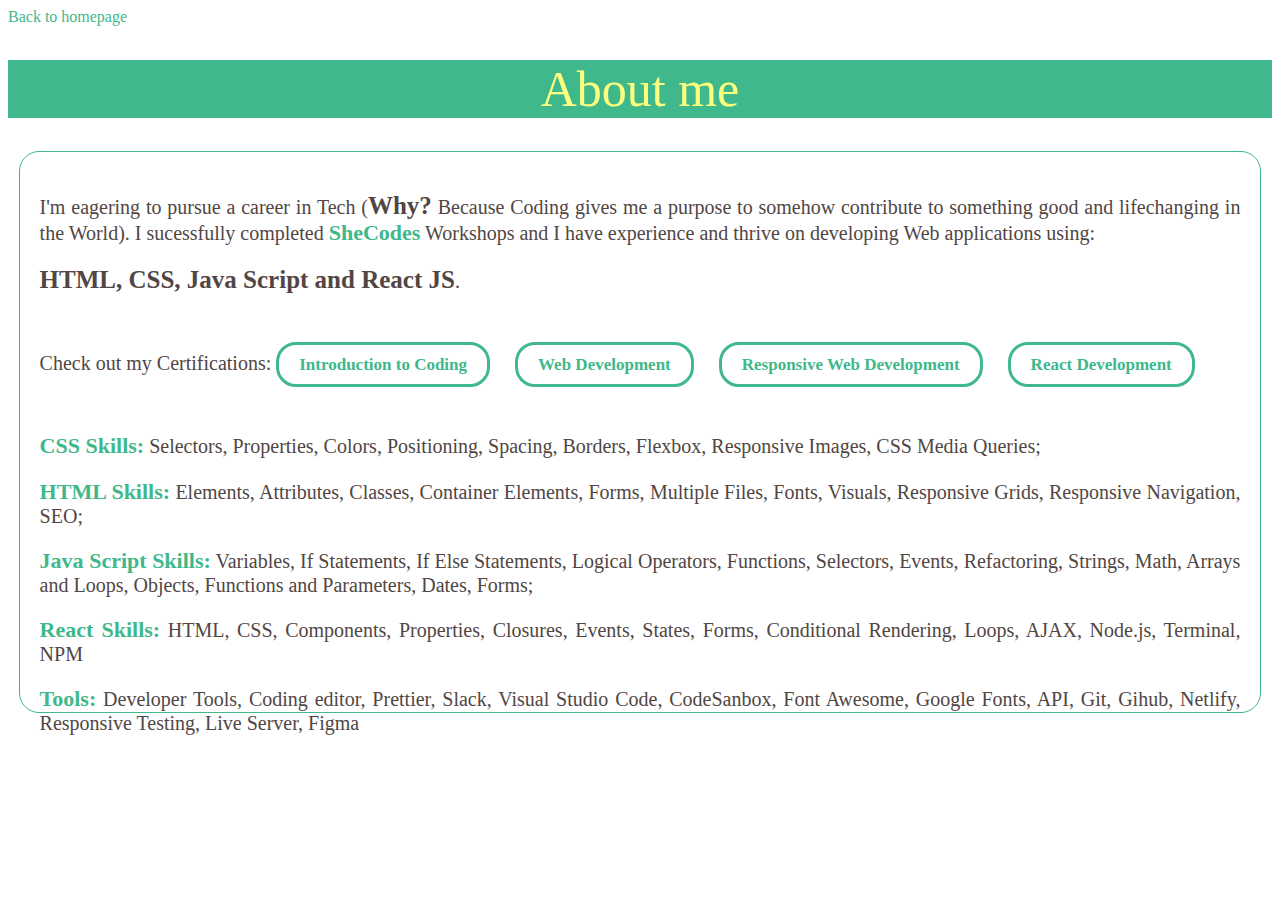
==== about.html @ c1b3cc14 "updates" ====
<!DOCTYPE html>
<html lang="en">
  <head>
    <meta charset="UTF-8" />
    <meta name="viewport" content="width=device-width, initial-scale=1.0" />
    <title>Document</title>

    <link rel="preconnect" href="https://fonts.googleapis.com" />
    <link rel="preconnect" href="https://fonts.gstatic.com" crossorigin />
    <link
      href="https://fonts.googleapis.com/css2?family=Poppins:ital,wght@0,100;0,200;0,300;0,400;0,500;0,600;0,700;0,800;0,900;1,100;1,200;1,300;1,400;1,500;1,600;1,700;1,800;1,900&display=swap"
      rel="stylesheet"
    />
    <link rel="stylesheet" href="style.css" />
  </head>
  <body>
    <a href="index.html" class="back-btn">Back to homepage</a>
    <div class="container">
      <div class="about-wrapper">
        <h1>About me</h1>
      </div>
      <div class="about-app">
        <main>
          <p>
            I'm eagering to pursue a career in Tech (<span class="element">Why?</span> Because Coding gives me a purpose to
            somehow contribute to something good and lifechanging in the World).
            I sucessfully completed <span class="skills">SheCodes</span>  Workshops and I have experience and thrive on developing Web
            applications using:
            <p><span class="element">HTML, CSS, Java Script and React JS</span>.</p>
            
          <br />
          <p>Check out my Certifications:
          <a href="Introduction.png" class="certificate" target="_blank"
            >Introduction to Coding</a
          >
          <a href="Webdevelopment.png" class="certificate" target="_blank"
            >Web Development</a
          >
          <a href="Responsive.png" class="certificate" target="_blank"
            >Responsive Web Development</a
          >
          <a href="React.png" class="certificate" target="_blank"
            >React Development</a
          >
</p>
<br />
          <p>
            <span class="skills">CSS Skills:</span> Selectors, Properties, Colors, Positioning, Spacing,
            Borders, Flexbox, Responsive Images, CSS Media Queries;   </p>
            
            <p>
              <span class="skills">HTML Skills:</span> Elements, Attributes,
            Classes, Container Elements, Forms, Multiple Files, Fonts, Visuals, Responsive Grids, Responsive Navigation, SEO;</p>

            <p> <span class="skills">Java Script Skills:</span> Variables, If Statements,
            If Else Statements, Logical Operators, Functions, Selectors, Events,
            Refactoring, Strings, Math, Arrays and Loops, Objects, Functions and Parameters, Dates, Forms;</p>
           
          </p>

          <p><span class="skills">React Skills:</span>  HTML, CSS, Components, Properties, Closures, Events, States, Forms, Conditional Rendering, Loops, AJAX, Node.js, Terminal, NPM</p>
           
          </p>


          <p>
            <span class="skills"> Tools:</span>
            Developer Tools, Coding editor, Prettier, Slack, Visual Studio Code, CodeSanbox, Font Awesome, Google Fonts, API, Git, Gihub, Netlify, Responsive Testing, Live Server, Figma  
          </p>

          <p>
           
          </p>
        </main>
      </div>
    </div>
  </body>
</html>
---- style.css ----
h1 {
  color: #fbff7d;
  font-family: "Delius", cursive;
  text-align: center;
  font-size: 50px;
  font-weight: 490;
}

h2 {
  color: #9d9ea0;
  text-align: center;
  font-size: 20px;
}

h3 {
  color: #b3fdfe;
  text-align: center;
  font-size: 30px;
}
nav ul {
  margin: 0;
  padding: 0;
  color: white;
}

nav li {
  display: inline;
  line-height: 50px;
  font-size: 25px;
  font-weight: 490;
  margin-left: 10px;
  color: white;
}
nav {
  padding: 20px;
}

.nav-wrapper {
  background-color: #3fb88b;
}
nav a {
  text-decoration: none;
  color: #514644;
  font-weight: 500;
  font-size: 35px;
}

nav a:hover {
  text-decoration: underline;
}
p {
  color: #514644;
  font-size: 20px;
  text-align: justify;
  margin: 20px auto;
}

.fa-brands.fa-linkedin-in {
  font-size: 40px;
  color: #3fb88b;
  margin: 10px 10px;
  border-radius: 50%;
  background-color: #fbff7d;
  padding: 10px 10px;
}

.fa-regular.fa-envelope {
  font-size: 40px;
  color: #3fb88b;
  margin: 10px 10px;
  border-radius: 50%;
  background-color: #fbff7d;
  padding: 10px 10px;
}

a {
  text-decoration: none;
  color: #142d4c;
}

.special-links {
  display: inline;
  display: flex;
  justify-content: space-evenly;
}

.special-links a:hover {
  background-color: #3fb88b;
  color: #fbff7d;
}

.work-wrapper,
.contact-wrapper,
.about-wrapper {
  background: #3fb88b;
  color: #fbff7d;
}

.about-app {
  padding: 20px;
  margin: 20px auto;
  border: 1px solid;
  border-color: #3fb88b;
  border-radius: 20px;
  display: block;
  background-color: white;
  max-width: 95%;
  max-height: 520px;
}

.web-apps a {
  font-size: 23px;
  border: 1px solid;
  border-radius: 20px;
  width: 500px;
  display: flex;
  justify-content: space-around;
  color: #fbff7d;
  line-height: 2;
  height: 50px;
  background: #3fb88b;
  margin-top: 10px;
  border: none;
  text-decoration: none;
}

.web-apps {
  display: grid;
  justify-content: center;
  padding-bottom: 20px;
}

.element {
  font-weight: bold;
  font-size: 25px;
}

.main-wrapper {
  width: 1400px;
  margin-bottom: 20px;
  border: 1px none;
  margin-top: 80px;
}

.footer {
  text-align: center;
  color: #514644;
  margin-top: 30px;
}

.picture {
  margin: 0 auto;
  display: block;
  margin-top: 30px;
  margin-bottom: 20px;
}

.github {
  color: #514644;
}

.github:hover {
  text-decoration: underline;
}

.back-btn {
  color: #3fb88b;
}

.back-btn:hover {
  font-weight: bold;
}

.app-title {
  color: #514644;
}

.special-title {
  text-align: center;
  color: #514644;
}

.contact-title {
  text-align: center;
}

.text {
  font-size: 18px;
  text-align: justify;
}

.certificate {
  border-style: solid;
  border-color: #3fb88b;
  padding: 10px 20px;
  background-color: white;
  color: #3fb88b;
  border-radius: 20px;
  margin-right: 20px;
  font-weight: bold;
  font-size: 17px;
}

.certificate:hover {
  background-color: #3fb88b;
  color: white;
}

.home-wrapper {
  background-color: #3fb88b;
  width: 80%;
  font-size: 20px;
  text-align: justify;
  line-height: 2;
  padding: 10px;
  position: absolute;
  top: 50%;
  left: 50%;
  transform: translate(-50%, -50%);
  border-radius: 10px;
}

.skills {
  font-weight: bold;
  font-size: 22px;
  color: #3fb88b;
}

@media (max-width: 576px) {
  .web-apps a {
    font-size: 20px;
    width: 350px;
    display: flex;
    justify-content: center;

    line-height: 1.5;
    height: 50px;
    margin-top: 10px;
    text-decoration: none;
    text-align: center;
    margin-left: 10px;
  }
  .about-app {
    padding: 10px auto;
    margin: 10px auto;
    display: block;

    border: none;
    max-width: 70%;
  }

  p {
    font-size: 17px;
    text-align: justify;
    margin: 20px auto;
  }

  .element {
    font-weight: bold;
    font-size: 18px;
  }

  .main-wrapper {
    width: 200px;
    margin-bottom: 20px;
    border: 1px none;
    position: relative;
    margin-left: 10px;
  }

  .special-links {
    display: inline;
    display: flex;
    align-items: center;

    padding-right: 20px;
    padding-left: 20px;
  }
  .contact {
    color: #514644;
    font-size: 20px;
    font-weight: bold;
    text-align: center;
    margin-left: 20px;
  }

  .email {
    color: #514644;
    font-size: 18px;
    font-weight: lighter;
    text-align: center;
  }

  .fa-brands.fa-linkedin-in {
    font-size: 20px;
    color: #514644;
    background-color: white;
    margin: 10px auto;
  }

  .contact-title {
    margin-right: 5px;
    text-align: center;
  }

  .footer {
    margin: 10px 20px;
  }
}
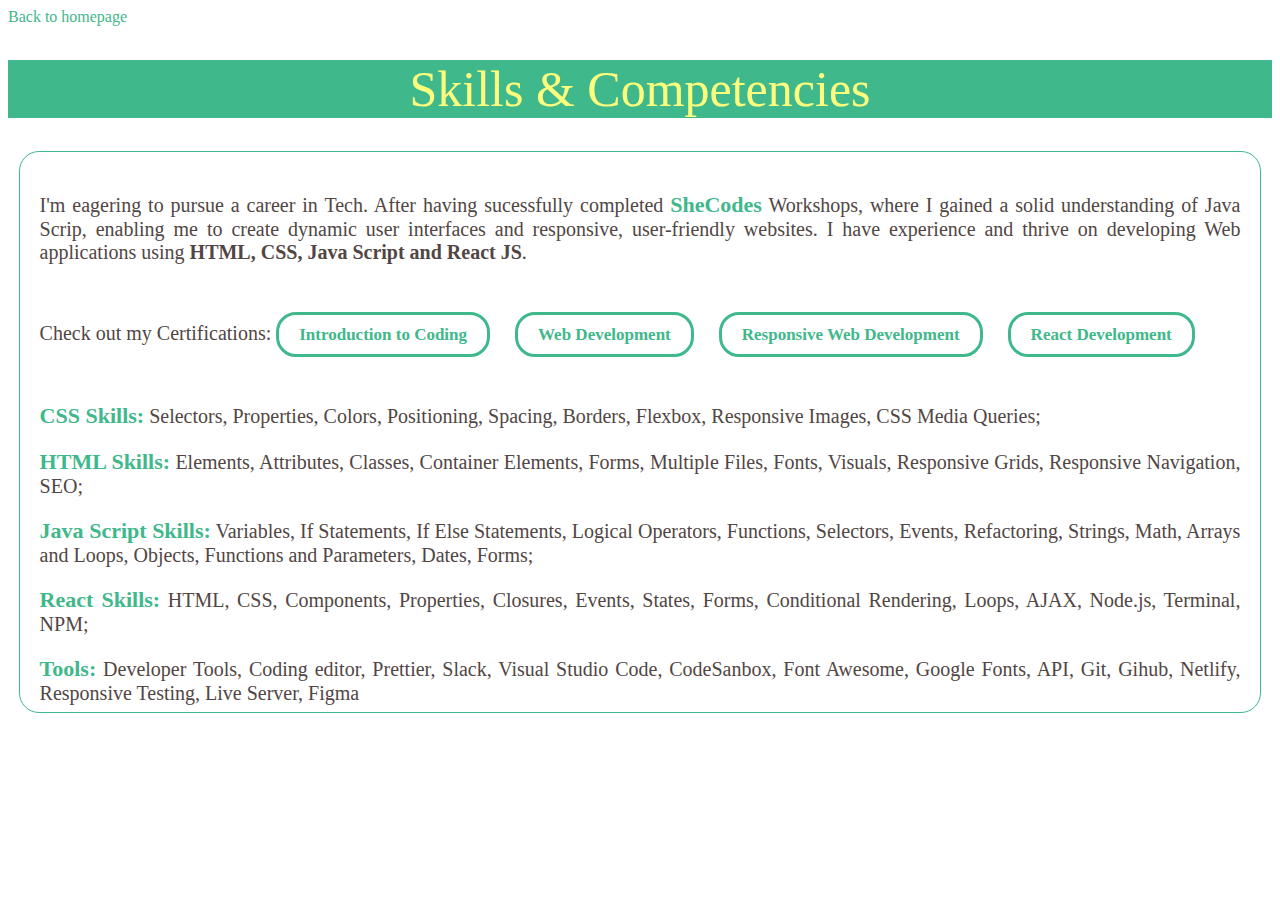
==== commit 9bf2ccf4: "skills update" ====
--- a/about.html
+++ b/about.html
@@ -17,16 +17,17 @@
     <a href="index.html" class="back-btn">Back to homepage</a>
     <div class="container">
       <div class="about-wrapper">
-        <h1>About me</h1>
+        <h1>Skills & Competencies</h1>
       </div>
       <div class="about-app">
         <main>
           <p>
-            I'm eagering to pursue a career in Tech (<span class="element">Why?</span> Because Coding gives me a purpose to
-            somehow contribute to something good and lifechanging in the World).
-            I sucessfully completed <span class="skills">SheCodes</span>  Workshops and I have experience and thrive on developing Web
-            applications using:
-            <p><span class="element">HTML, CSS, Java Script and React JS</span>.</p>
+            I'm eagering to pursue a career in Tech. After having sucessfully completed <span class="skills">SheCodes</span>  Workshops, where I gained a solid understanding of Java Scrip, enabling me to create dynamic user interfaces and responsive, user-friendly websites. I have experience and thrive on developing Web
+            applications using <span class="element">HTML, CSS, Java Script and React JS</span>.
+            
+           </p>
+
+           
             
           <br />
           <p>Check out my Certifications:
@@ -58,7 +59,7 @@
            
           </p>
 
-          <p><span class="skills">React Skills:</span>  HTML, CSS, Components, Properties, Closures, Events, States, Forms, Conditional Rendering, Loops, AJAX, Node.js, Terminal, NPM</p>
+          <p><span class="skills">React Skills:</span>  HTML, CSS, Components, Properties, Closures, Events, States, Forms, Conditional Rendering, Loops, AJAX, Node.js, Terminal, NPM;</p>
            
           </p>
 
--- a/style.css
+++ b/style.css
@@ -3,7 +3,7 @@
   font-family: "Delius", cursive;
   text-align: center;
   font-size: 50px;
-  font-weight: 490;
+  font-weight: normal;
 }
 
 h2 {
@@ -124,6 +124,10 @@
   text-decoration: none;
 }
 
+.web-apps a:hover {
+  color: #3fb88b;
+  background: #fbff7d;
+}
 .web-apps {
   display: grid;
   justify-content: center;
@@ -132,7 +136,7 @@
 
 .element {
   font-weight: bold;
-  font-size: 25px;
+  font-size: 20px;
 }
 
 .main-wrapper {
@@ -284,26 +288,33 @@
     margin-left: 20px;
   }
 
-  .email {
-    color: #514644;
-    font-size: 18px;
-    font-weight: lighter;
-    text-align: center;
-  }
-
-  .fa-brands.fa-linkedin-in {
-    font-size: 20px;
-    color: #514644;
-    background-color: white;
-    margin: 10px auto;
-  }
-
   .contact-title {
     margin-right: 5px;
     text-align: center;
   }
 
   .footer {
-    margin: 10px 20px;
-  }
-}
+    margin-top: 70px;
+    margin-left: 10px;
+    margin-right: 10px;
+    font-size: 12px;
+    width: 90%;
+  }
+
+  .main-wrapper {
+    width: 90%;
+    margin-bottom: 40px;
+    padding-left: 10px;
+    border: 1px none;
+    margin-top: 80px;
+  }
+
+  h2 {
+    font-size: 15px;
+    text-align: center;
+  }
+
+  .certificate {
+    display: none;
+  }
+}
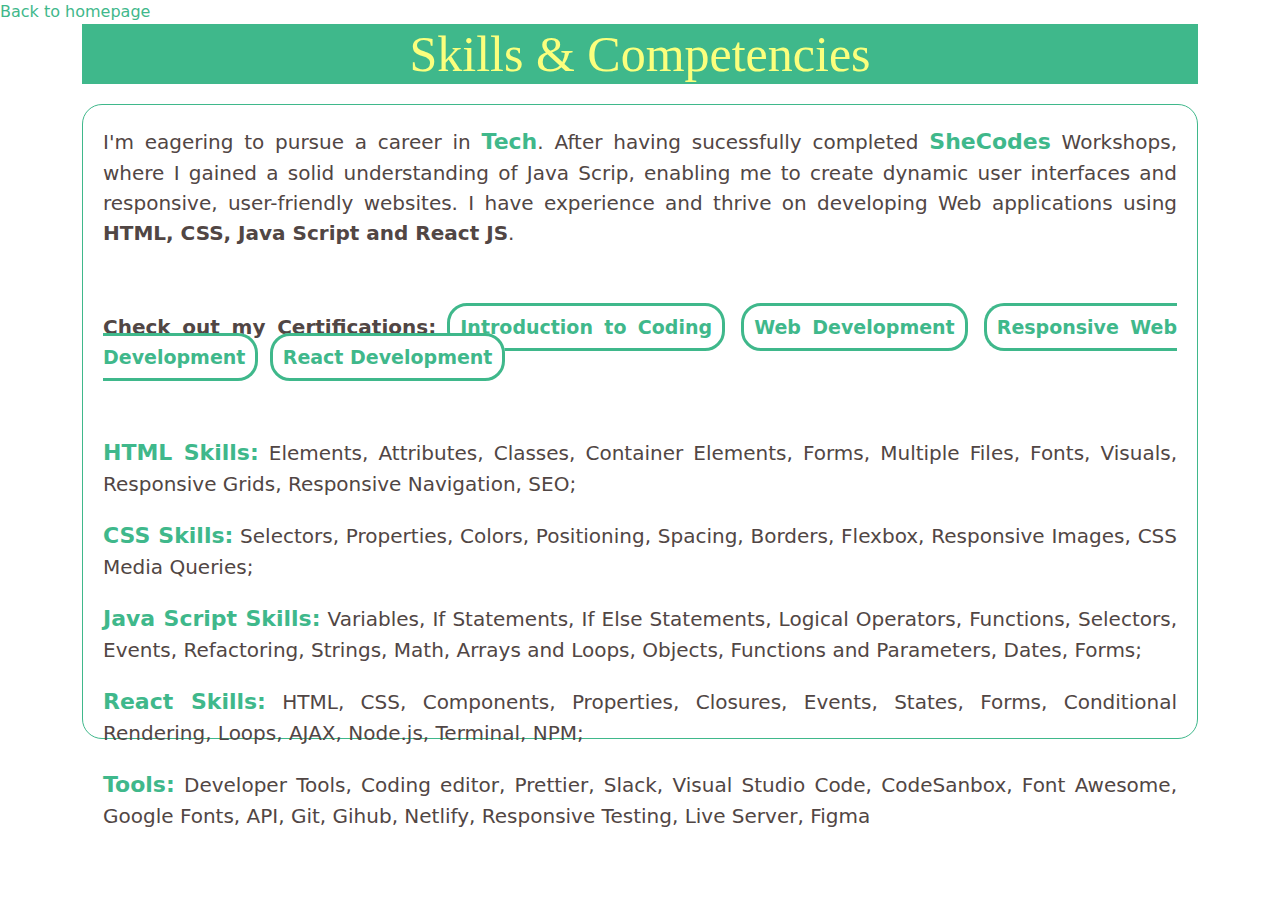
==== commit 03c8dd2c: "formatting" ====
--- a/about.html
+++ b/about.html
@@ -3,6 +3,19 @@
   <head>
     <meta charset="UTF-8" />
     <meta name="viewport" content="width=device-width, initial-scale=1.0" />
+ <link
+      href="https://cdn.jsdelivr.net/npm/bootstrap@5.3.3/dist/css/bootstrap.min.css"
+      rel="stylesheet"
+      integrity="sha384-QWTKZyjpPEjISv5WaRU9OFeRpok6YctnYmDr5pNlyT2bRjXh0JMhjY6hW+ALEwIH"
+      crossorigin="anonymous"
+    />
+
+    <script
+      src="https://cdn.jsdelivr.net/npm/bootstrap@5.3.3/dist/js/bootstrap.bundle.min.js"
+      integrity="sha384-YvpcrYf0tY3lHB60NNkmXc5s9fDVZLESaAA55NDzOxhy9GkcIdslK1eN7N6jIeHz"
+      crossorigin="anonymous"
+    ></script>
+
     <title>Document</title>
 
     <link rel="preconnect" href="https://fonts.googleapis.com" />
@@ -21,8 +34,8 @@
       </div>
       <div class="about-app">
         <main>
-          <p>
-            I'm eagering to pursue a career in Tech. After having sucessfully completed <span class="skills">SheCodes</span>  Workshops, where I gained a solid understanding of Java Scrip, enabling me to create dynamic user interfaces and responsive, user-friendly websites. I have experience and thrive on developing Web
+          <p class="mt-0">
+            I'm eagering to pursue a career in <span class="skills">Tech</span>. After having sucessfully completed <span class="skills">SheCodes</span>  Workshops, where I gained a solid understanding of Java Scrip, enabling me to create dynamic user interfaces and responsive, user-friendly websites. I have experience and thrive on developing Web
             applications using <span class="element">HTML, CSS, Java Script and React JS</span>.
             
            </p>
@@ -30,7 +43,8 @@
            
             
           <br />
-          <p>Check out my Certifications:
+          <p>
+            <span class="fw-bold">Check out my Certifications:</span>
           <a href="Introduction.png" class="certificate" target="_blank"
             >Introduction to Coding</a
           >
@@ -45,13 +59,15 @@
           >
 </p>
 <br />
+
+ <p>
+              <span class="skills">HTML Skills:</span> Elements, Attributes,
+            Classes, Container Elements, Forms, Multiple Files, Fonts, Visuals, Responsive Grids, Responsive Navigation, SEO;</p>
           <p>
             <span class="skills">CSS Skills:</span> Selectors, Properties, Colors, Positioning, Spacing,
             Borders, Flexbox, Responsive Images, CSS Media Queries;   </p>
             
-            <p>
-              <span class="skills">HTML Skills:</span> Elements, Attributes,
-            Classes, Container Elements, Forms, Multiple Files, Fonts, Visuals, Responsive Grids, Responsive Navigation, SEO;</p>
+           
 
             <p> <span class="skills">Java Script Skills:</span> Variables, If Statements,
             If Else Statements, Logical Operators, Functions, Selectors, Events,
--- a/style.css
+++ b/style.css
@@ -1,3 +1,5 @@
+
+
 h1 {
   color: #fbff7d;
   font-family: "Delius", cursive;
@@ -12,10 +14,17 @@
   font-size: 20px;
 }
 
-h3 {
-  color: #b3fdfe;
-  text-align: center;
-  font-size: 30px;
+h4 {
+  color: #ffa453;
+  font-size: 25px;
+  line-height: 3;
+  text-align: center;
+  margin-top: 20px;
+}
+
+.home {
+  font-size: 45px;
+  font-family:font-family: "Poppins", sans-serif; 
 }
 nav ul {
   margin: 0;
@@ -104,8 +113,8 @@
   border-radius: 20px;
   display: block;
   background-color: white;
-  max-width: 95%;
-  max-height: 520px;
+  width: 100%;
+  max-height: 635px;
 }
 
 .web-apps a {
@@ -196,13 +205,13 @@
 .certificate {
   border-style: solid;
   border-color: #3fb88b;
-  padding: 10px 20px;
+  padding: 10px 10px;
   background-color: white;
   color: #3fb88b;
   border-radius: 20px;
-  margin-right: 20px;
+  margin-right: 5px;
   font-weight: bold;
-  font-size: 17px;
+  font-size: 19px;
 }
 
 .certificate:hover {
@@ -212,8 +221,8 @@
 
 .home-wrapper {
   background-color: #3fb88b;
-  width: 80%;
-  font-size: 20px;
+  width: 70%;
+  font-size: 18px;
   text-align: justify;
   line-height: 2;
   padding: 10px;
@@ -222,6 +231,7 @@
   left: 50%;
   transform: translate(-50%, -50%);
   border-radius: 10px;
+  margin-top: 40px;
 }
 
 .skills {
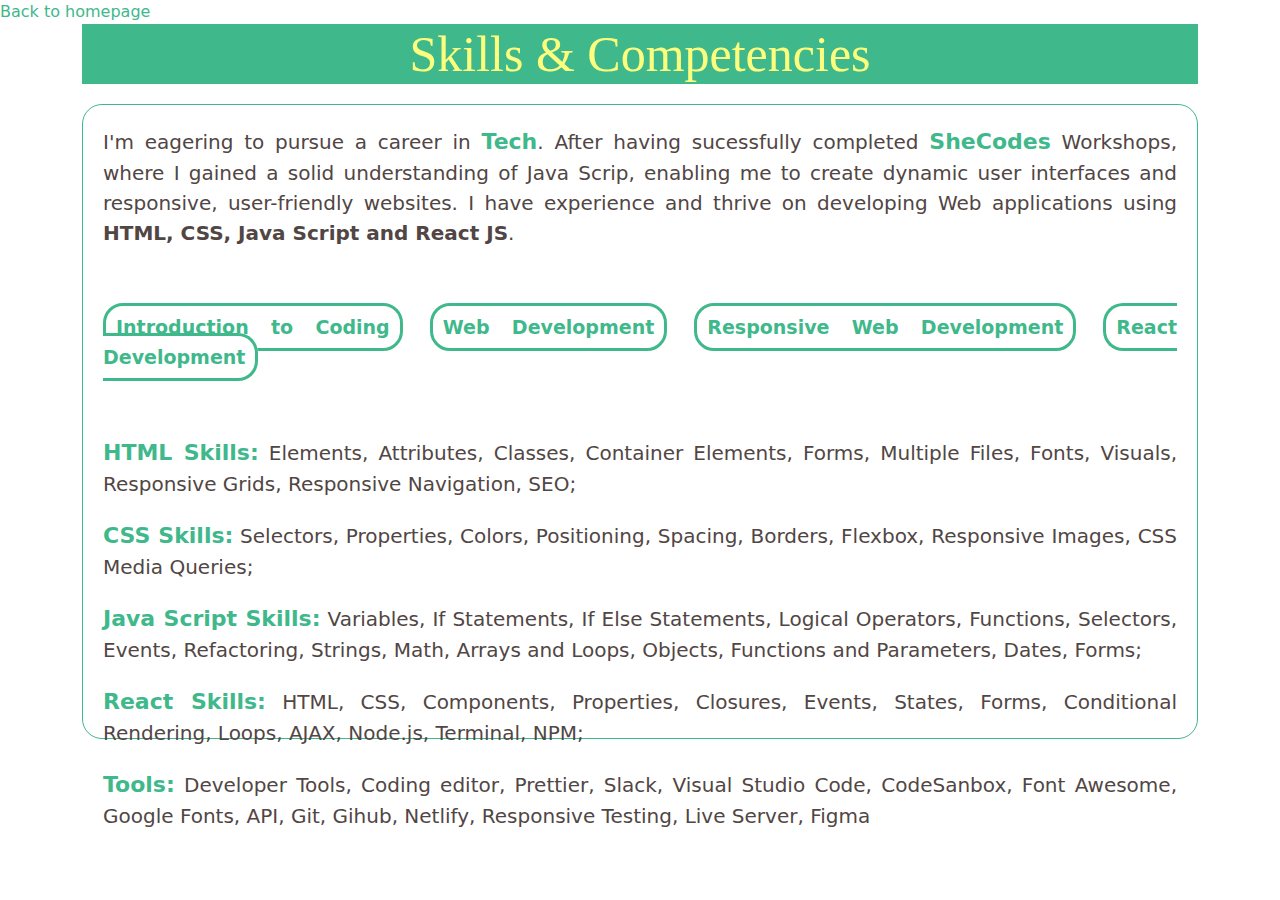
==== commit 7ff7e7c3: "responsive app" ====
--- a/about.html
+++ b/about.html
@@ -16,7 +16,7 @@
       crossorigin="anonymous"
     ></script>
 
-    <title>Document</title>
+    <title>Skills and Competencies</title>
 
     <link rel="preconnect" href="https://fonts.googleapis.com" />
     <link rel="preconnect" href="https://fonts.gstatic.com" crossorigin />
@@ -30,7 +30,7 @@
     <a href="index.html" class="back-btn">Back to homepage</a>
     <div class="container">
       <div class="about-wrapper">
-        <h1>Skills & Competencies</h1>
+        <h1 class="sub-title">Skills & Competencies</h1>
       </div>
       <div class="about-app">
         <main>
@@ -44,7 +44,7 @@
             
           <br />
           <p>
-            <span class="fw-bold">Check out my Certifications:</span>
+            <span class="fw-bold d-none">Check out my Certifications:</span>
           <a href="Introduction.png" class="certificate" target="_blank"
             >Introduction to Coding</a
           >
--- a/style.css
+++ b/style.css
@@ -1,4 +1,15 @@
-
+.nav-color{
+  background-color: #3fb88b;
+ 
+}
+
+.nav-link{color: #fbff7d;
+font-weight: bold;}
+
+.navbar-brand{font-size: 35px;
+border: none;
+text-decoration: none;
+}
 
 h1 {
   color: #fbff7d;
@@ -9,7 +20,7 @@
 }
 
 h2 {
-  color: #9d9ea0;
+  color: #514644;
   text-align: center;
   font-size: 20px;
 }
@@ -289,34 +300,25 @@
 
     padding-right: 20px;
     padding-left: 20px;
-  }
-  .contact {
-    color: #514644;
-    font-size: 20px;
-    font-weight: bold;
-    text-align: center;
-    margin-left: 20px;
-  }
-
-  .contact-title {
-    margin-right: 5px;
-    text-align: center;
+    margin-top: 5px;
   }
 
   .footer {
-    margin-top: 70px;
-    margin-left: 10px;
-    margin-right: 10px;
-    font-size: 12px;
-    width: 90%;
+    margin:10px 20px;
+    font-size: 10px;
+    width: 50%;
+    position: relative;
+  top: 40%;
+  left: 20%;
+ 
   }
 
   .main-wrapper {
     width: 90%;
-    margin-bottom: 40px;
+    margin-bottom: 20px;
     padding-left: 10px;
     border: 1px none;
-    margin-top: 80px;
+    margin-top: 50px;
   }
 
   h2 {
@@ -327,4 +329,44 @@
   .certificate {
     display: none;
   }
-}
+
+ h4 {
+  
+  font-size: 20px;
+  line-height: 1.5;
+  text-align: center;
+  margin: 10px auto;
+  max-width: 80%;
+  height: fit-content;
+  margin-top: 40px;
+}
+
+.home {
+  font-size: 23px;
+  font-family:font-family: "Poppins", sans-serif; 
+  margin-top: 10px;
+}
+
+.home-wrapper {
+
+  width: 80%;
+  font-size: 20px;
+  text-align: justify;
+  line-height: 1.5;
+  position: relative;
+  left: 150px;
+  bottom:-140px;
+ margin: 10px auto;
+  height: fit-content;
+  padding: 10px 20px;
+}
+
+.navbar-brand{font-size: 20px;
+border: none;
+text-decoration: none;
+}
+
+.sub-title{
+  font-size: 30px;
+}
+}
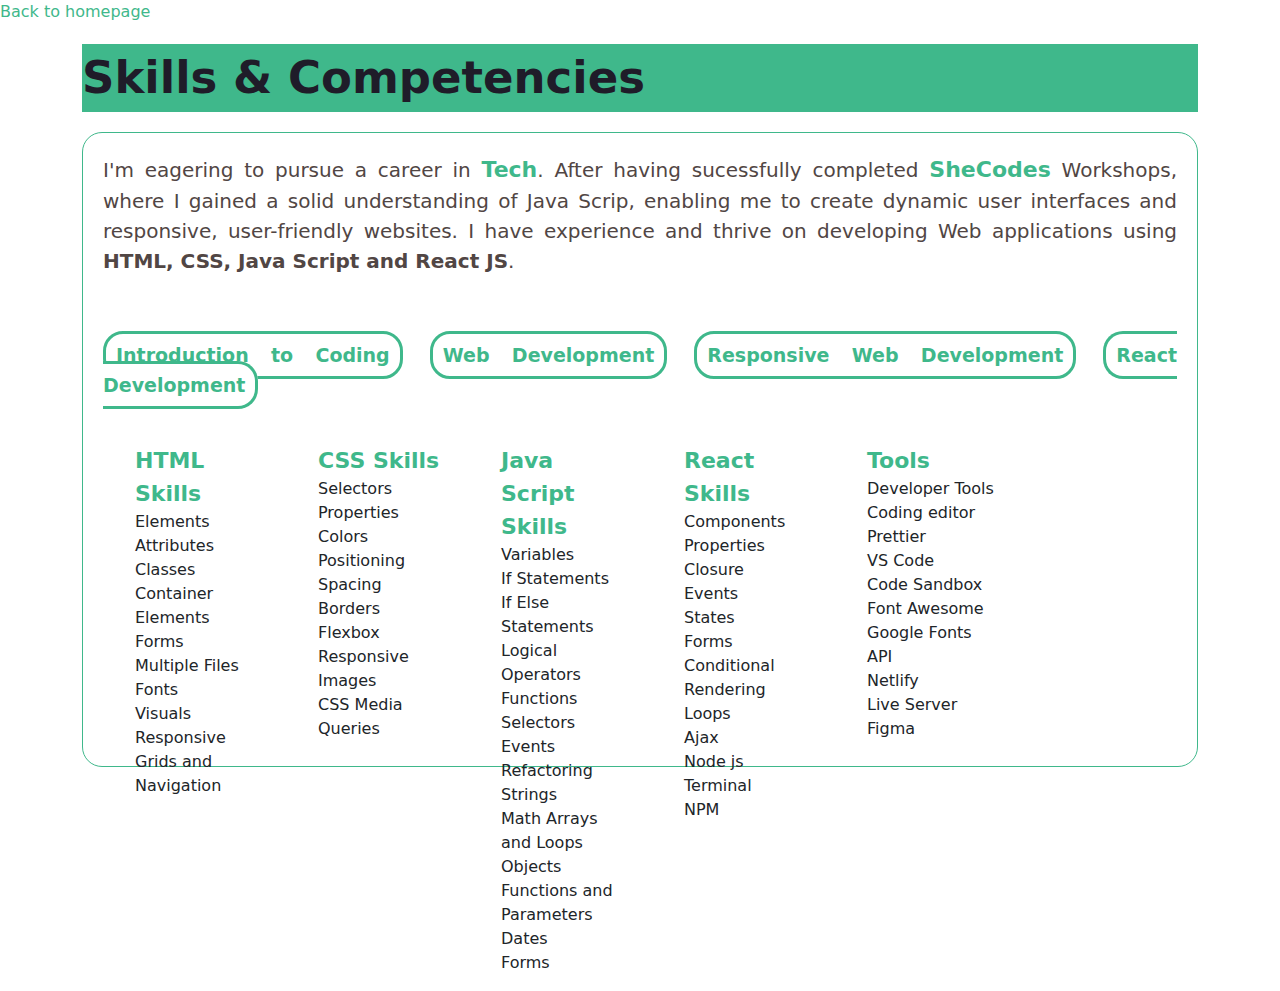
==== commit 693d0819: "about modified" ====
--- a/about.html
+++ b/about.html
@@ -3,7 +3,7 @@
   <head>
     <meta charset="UTF-8" />
     <meta name="viewport" content="width=device-width, initial-scale=1.0" />
- <link
+    <link
       href="https://cdn.jsdelivr.net/npm/bootstrap@5.3.3/dist/css/bootstrap.min.css"
       rel="stylesheet"
       integrity="sha384-QWTKZyjpPEjISv5WaRU9OFeRpok6YctnYmDr5pNlyT2bRjXh0JMhjY6hW+ALEwIH"
@@ -35,59 +35,131 @@
       <div class="about-app">
         <main>
           <p class="mt-0">
-            I'm eagering to pursue a career in <span class="skills">Tech</span>. After having sucessfully completed <span class="skills">SheCodes</span>  Workshops, where I gained a solid understanding of Java Scrip, enabling me to create dynamic user interfaces and responsive, user-friendly websites. I have experience and thrive on developing Web
-            applications using <span class="element">HTML, CSS, Java Script and React JS</span>.
-            
-           </p>
+            I'm eagering to pursue a career in <span class="skills">Tech</span>.
+            After having sucessfully completed
+            <span class="skills">SheCodes</span> Workshops, where I gained a
+            solid understanding of Java Scrip, enabling me to create dynamic
+            user interfaces and responsive, user-friendly websites. I have
+            experience and thrive on developing Web applications using
+            <span class="element">HTML, CSS, Java Script and React JS</span>.
+          </p>
 
-           
-            
           <br />
           <p>
             <span class="fw-bold d-none">Check out my Certifications:</span>
-          <a href="Introduction.png" class="certificate" target="_blank"
-            >Introduction to Coding</a
-          >
-          <a href="Webdevelopment.png" class="certificate" target="_blank"
-            >Web Development</a
-          >
-          <a href="Responsive.png" class="certificate" target="_blank"
-            >Responsive Web Development</a
-          >
-          <a href="React.png" class="certificate" target="_blank"
-            >React Development</a
-          >
-</p>
-<br />
+            <a href="Introduction.png" class="certificate" target="_blank"
+              >Introduction to Coding</a
+            >
+            <a href="Webdevelopment.png" class="certificate" target="_blank"
+              >Web Development</a
+            >
+            <a href="Responsive.png" class="certificate" target="_blank"
+              >Responsive Web Development</a
+            >
+            <a href="React.png" class="certificate" target="_blank"
+              >React Development</a
+            >
+          </p>
+          <br />
+          <div class="row">
+            <div class="col-md-2">
+              <ul>
+                <li>
+                  <span class="skills">HTML Skills</span>
+                </li>
+                <li>Elements</li>
+                <li>Attributes</li>
+                <li>Classes</li>
+                <li>Container Elements</li>
+                <li>Forms</li>
+                <li>Multiple Files</li>
+                <li>Fonts</li>
+                <li>Visuals</li>
+                <li>Responsive Grids and Navigation</li>
+              </ul>
+            </div>
+          
 
- <p>
-              <span class="skills">HTML Skills:</span> Elements, Attributes,
-            Classes, Container Elements, Forms, Multiple Files, Fonts, Visuals, Responsive Grids, Responsive Navigation, SEO;</p>
-          <p>
-            <span class="skills">CSS Skills:</span> Selectors, Properties, Colors, Positioning, Spacing,
-            Borders, Flexbox, Responsive Images, CSS Media Queries;   </p>
-            
-           
+          <div class="col-md-2">
+            <ul>
+              <li>
+                <span class="skills">CSS Skills</span>
+              </li>
 
-            <p> <span class="skills">Java Script Skills:</span> Variables, If Statements,
-            If Else Statements, Logical Operators, Functions, Selectors, Events,
-            Refactoring, Strings, Math, Arrays and Loops, Objects, Functions and Parameters, Dates, Forms;</p>
-           
-          </p>
+              <li>Selectors</li>
+              <li>Properties</li>
+              <li>Colors</li>
+              <li>Positioning</li>
+              <li>Spacing</li>
+              <li>Borders</li>
+              <li>Flexbox</li>
+              <li>Responsive Images</li>
+              <li>CSS Media Queries</li>
+            </ul>
+          </div>
+          <div class="col-md-2">
+            <ul>
+              <li>
+                <span class="skills">Java Script Skills</span>
+              </li>
 
-          <p><span class="skills">React Skills:</span>  HTML, CSS, Components, Properties, Closures, Events, States, Forms, Conditional Rendering, Loops, AJAX, Node.js, Terminal, NPM;</p>
-           
-          </p>
+              <li>Variables</li>
+              <li>If Statements</li>
+              <li>If Else Statements</li>
+              <li>Logical Operators</li>
+              <li>Functions</li>
+              <li>Selectors</li>
+              <li>Events</li>
+              <li>Refactoring</li>
+              <li>Strings</li>
+              <li>Math Arrays and Loops</li>
+              <li>Objects</li>
+              <li>Functions and Parameters</li>
+              <li>Dates</li>
+              <li>Forms</li>
+            </ul>
+          </div>
 
+          <div class="col-md-2">
+            <ul>
+              <li>
+                <span class="skills">React Skills</span>
+              </li>
 
-          <p>
-            <span class="skills"> Tools:</span>
-            Developer Tools, Coding editor, Prettier, Slack, Visual Studio Code, CodeSanbox, Font Awesome, Google Fonts, API, Git, Gihub, Netlify, Responsive Testing, Live Server, Figma  
-          </p>
+              <li>Components</li>
+              <li>Properties</li>
+              <li>Closure</li>
+              <li>Events</li>
+              <li>States</li>
+              <li>Forms</li>
+              <li>Conditional Rendering</li>
+              <li>Loops</li>
+              <li>Ajax</li>
+              <li>Node js</li>
+              <li>Terminal</li>
+              <li>NPM</li>
+            </ul>
+          </div>
 
-          <p>
-           
-          </p>
+          <div class="col-md-2">
+            <ul>
+              <li>
+                <span class="skills">Tools</span>
+              </li>
+
+              <li>Developer Tools</li>
+              <li>Coding editor</li>
+              <li>Prettier</li>
+              <li>VS Code</li>
+              <li>Code Sandbox</li>
+              <li>Font Awesome</li>
+              <li>Google Fonts</li>
+              <li>API</li>
+              <li>Netlify</li>
+              <li>Live Server</li>
+              <li>Figma</li>
+            </ul>
+          </div>
         </main>
       </div>
     </div>
--- a/style.css
+++ b/style.css
@@ -1,22 +1,37 @@
 .nav-color{
-  background-color: #3fb88b;
+  background-color: #ffffff;
  
 }
 
-.nav-link{color: #fbff7d;
-font-weight: bold;}
-
-.navbar-brand{font-size: 35px;
+.nav-link{color: black;
+font-weight: normal;}
+
+.navbar-brand{
 border: none;
 text-decoration: none;
-}
+max-width: 80px;
+padding-top: 10px;
+margin-left: 10px;
+}
+
+
 
 h1 {
-  color: #fbff7d;
-  font-family: "Delius", cursive;
-  text-align: center;
-  font-size: 50px;
+  color: #1f1c29;
+  font-weight: bold;
+  font-size: 45px;
+  line-height: 1.5;
+  text-align: left;
+  margin-top: 20px;
+}
+
+h4 {
+  color: #1f1c29;
+  font-family:"Poppins", sans-serif;
+  font-size: 13px;
   font-weight: normal;
+text-align: left;
+line-height: 1;
 }
 
 h2 {
@@ -25,13 +40,7 @@
   font-size: 20px;
 }
 
-h4 {
-  color: #ffa453;
-  font-size: 25px;
-  line-height: 3;
-  text-align: center;
-  margin-top: 20px;
-}
+
 
 .home {
   font-size: 45px;
@@ -231,7 +240,7 @@
 }
 
 .home-wrapper {
-  background-color: #3fb88b;
+  background-color: white;
   width: 70%;
   font-size: 18px;
   text-align: justify;
@@ -251,6 +260,12 @@
   color: #3fb88b;
 }
 
+ul{
+list-style: none;
+}
+
+li{list-style: none;}
+
 @media (max-width: 576px) {
   .web-apps a {
     font-size: 20px;
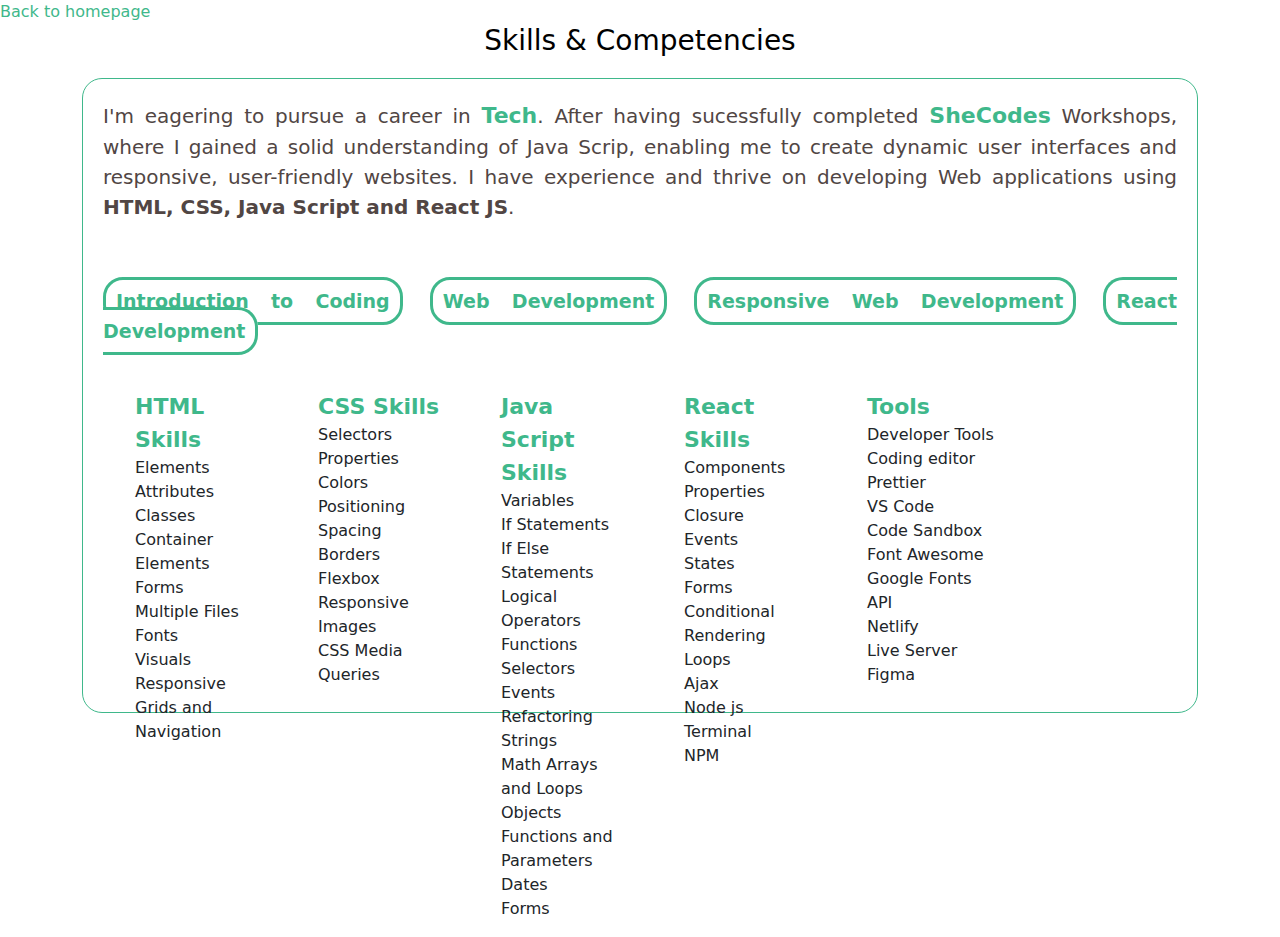
==== commit f3646970: "titles color" ====
--- a/about.html
+++ b/about.html
@@ -30,7 +30,7 @@
     <a href="index.html" class="back-btn">Back to homepage</a>
     <div class="container">
       <div class="about-wrapper">
-        <h1 class="sub-title">Skills & Competencies</h1>
+        <h3>Skills & Competencies</h3>
       </div>
       <div class="about-app">
         <main>
--- a/style.css
+++ b/style.css
@@ -28,7 +28,7 @@
 h4 {
   color: #1f1c29;
   font-family:"Poppins", sans-serif;
-  font-size: 13px;
+  font-size: 10px;
   font-weight: normal;
 text-align: left;
 line-height: 1;
@@ -38,6 +38,12 @@
   color: #514644;
   text-align: center;
   font-size: 20px;
+}
+
+h3{
+  color:black;
+  background-color: white;
+  text-align: center;
 }
 
 
@@ -118,12 +124,7 @@
   color: #fbff7d;
 }
 
-.work-wrapper,
-.contact-wrapper,
-.about-wrapper {
-  background: #3fb88b;
-  color: #fbff7d;
-}
+
 
 .about-app {
   padding: 20px;
@@ -384,4 +385,11 @@
 .sub-title{
   font-size: 30px;
 }
-}
+
+.footer-wrapper{
+
+  background-color: #232027;
+  height: 300px;
+  padding-top: 40px;
+}
+
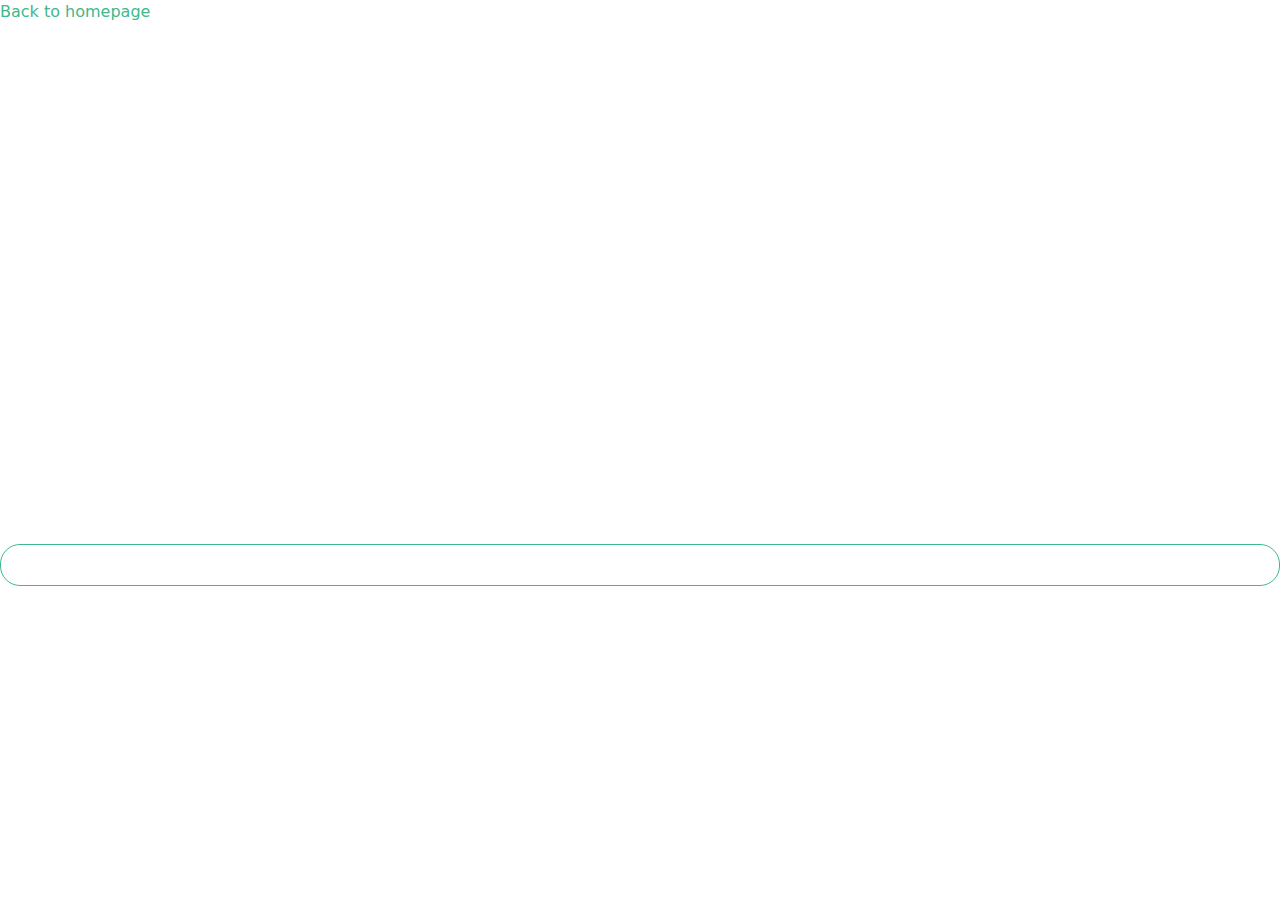
==== commit 1d90fb0d: "Certificates set up" ====
--- a/about.html
+++ b/about.html
@@ -29,139 +29,13 @@
   <body>
     <a href="index.html" class="back-btn">Back to homepage</a>
     <div class="container">
-      <div class="about-wrapper">
-        <h3>Skills & Competencies</h3>
+    
+    
       </div>
       <div class="about-app">
-        <main>
-          <p class="mt-0">
-            I'm eagering to pursue a career in <span class="skills">Tech</span>.
-            After having sucessfully completed
-            <span class="skills">SheCodes</span> Workshops, where I gained a
-            solid understanding of Java Scrip, enabling me to create dynamic
-            user interfaces and responsive, user-friendly websites. I have
-            experience and thrive on developing Web applications using
-            <span class="element">HTML, CSS, Java Script and React JS</span>.
-          </p>
+    
+        
 
-          <br />
-          <p>
-            <span class="fw-bold d-none">Check out my Certifications:</span>
-            <a href="Introduction.png" class="certificate" target="_blank"
-              >Introduction to Coding</a
-            >
-            <a href="Webdevelopment.png" class="certificate" target="_blank"
-              >Web Development</a
-            >
-            <a href="Responsive.png" class="certificate" target="_blank"
-              >Responsive Web Development</a
-            >
-            <a href="React.png" class="certificate" target="_blank"
-              >React Development</a
-            >
-          </p>
-          <br />
-          <div class="row">
-            <div class="col-md-2">
-              <ul>
-                <li>
-                  <span class="skills">HTML Skills</span>
-                </li>
-                <li>Elements</li>
-                <li>Attributes</li>
-                <li>Classes</li>
-                <li>Container Elements</li>
-                <li>Forms</li>
-                <li>Multiple Files</li>
-                <li>Fonts</li>
-                <li>Visuals</li>
-                <li>Responsive Grids and Navigation</li>
-              </ul>
-            </div>
-          
-
-          <div class="col-md-2">
-            <ul>
-              <li>
-                <span class="skills">CSS Skills</span>
-              </li>
-
-              <li>Selectors</li>
-              <li>Properties</li>
-              <li>Colors</li>
-              <li>Positioning</li>
-              <li>Spacing</li>
-              <li>Borders</li>
-              <li>Flexbox</li>
-              <li>Responsive Images</li>
-              <li>CSS Media Queries</li>
-            </ul>
-          </div>
-          <div class="col-md-2">
-            <ul>
-              <li>
-                <span class="skills">Java Script Skills</span>
-              </li>
-
-              <li>Variables</li>
-              <li>If Statements</li>
-              <li>If Else Statements</li>
-              <li>Logical Operators</li>
-              <li>Functions</li>
-              <li>Selectors</li>
-              <li>Events</li>
-              <li>Refactoring</li>
-              <li>Strings</li>
-              <li>Math Arrays and Loops</li>
-              <li>Objects</li>
-              <li>Functions and Parameters</li>
-              <li>Dates</li>
-              <li>Forms</li>
-            </ul>
-          </div>
-
-          <div class="col-md-2">
-            <ul>
-              <li>
-                <span class="skills">React Skills</span>
-              </li>
-
-              <li>Components</li>
-              <li>Properties</li>
-              <li>Closure</li>
-              <li>Events</li>
-              <li>States</li>
-              <li>Forms</li>
-              <li>Conditional Rendering</li>
-              <li>Loops</li>
-              <li>Ajax</li>
-              <li>Node js</li>
-              <li>Terminal</li>
-              <li>NPM</li>
-            </ul>
-          </div>
-
-          <div class="col-md-2">
-            <ul>
-              <li>
-                <span class="skills">Tools</span>
-              </li>
-
-              <li>Developer Tools</li>
-              <li>Coding editor</li>
-              <li>Prettier</li>
-              <li>VS Code</li>
-              <li>Code Sandbox</li>
-              <li>Font Awesome</li>
-              <li>Google Fonts</li>
-              <li>API</li>
-              <li>Netlify</li>
-              <li>Live Server</li>
-              <li>Figma</li>
-            </ul>
-          </div>
-        </main>
-      </div>
-    </div>
+       
   </body>
 </html>
--- a/style.css
+++ b/style.css
@@ -14,30 +14,73 @@
 margin-left: 10px;
 }
 
+.container {
+  position: relative;
+  width: 90%;
+  height: 500px;
+}
+
+.image {
+  display: block;
+  width: 100%;
+ max-height: 500px;
+ opacity: 0.3;
+}
+
+.overlay {
+  position: absolute;
+  bottom: 0;
+  left: 100%;
+  right: 0;
+  background-color: white;
+  overflow:auto;
+  width: 0;
+  height: 100%;
+  transition: .5s ease;
+}
+
+.container:hover .overlay {
+  width: 100%;
+  left: 0;
+}
+
+.text {
+   font-family:"Poppins", sans-serif;
+  white-space: nowrap; 
+  color: black;
+  
+  position: absolute;
+  overflow: hidden;
+  top: 50%;
+  left: 50%;
+  transform: translate(-50%, -50%);
+  -ms-transform: translate(-50%, -50%);
+}
 
 
 h1 {
   color: #1f1c29;
   font-weight: bold;
-  font-size: 45px;
+  font-size: 50px;
   line-height: 1.5;
   text-align: left;
   margin-top: 20px;
+  text-align: ;
 }
 
 h4 {
-  color: #1f1c29;
+  color: black;
   font-family:"Poppins", sans-serif;
   font-size: 10px;
   font-weight: normal;
 text-align: left;
-line-height: 1;
+line-height: 1.5;
 }
 
 h2 {
   color: #514644;
   text-align: center;
-  font-size: 20px;
+  font-size: 50px;
 }
 
 h3{
@@ -91,20 +134,29 @@
 }
 
 .fa-brands.fa-linkedin-in {
-  font-size: 40px;
-  color: #3fb88b;
+  font-size: 30px;
+  color: black;
   margin: 10px 10px;
   border-radius: 50%;
-  background-color: #fbff7d;
+  background-color: white;
   padding: 10px 10px;
 }
 
 .fa-regular.fa-envelope {
-  font-size: 40px;
-  color: #3fb88b;
+  font-size: 30px;
+  color: black;
   margin: 10px 10px;
   border-radius: 50%;
-  background-color: #fbff7d;
+  background-color: white;
+  padding: 10px 10px;
+}
+
+.fa-brands.fa-github{
+   font-size: 30px;
+  color: black;
+  margin: 10px 10px;
+  border-radius: 50%;
+  background-color: white;
   padding: 10px 10px;
 }
 
@@ -116,14 +168,34 @@
 .special-links {
   display: inline;
   display: flex;
-  justify-content: space-evenly;
+  justify-content: right;
+  position: relative;
+  top:30px;
+  margin-right: 70px;
 }
 
 .special-links a:hover {
-  background-color: #3fb88b;
-  color: #fbff7d;
-}
-
+  background-color: black;
+  color: white;
+}
+
+.about-wrapper {
+  background-color: #f0f1f6;
+  height: 500px;
+  padding-top: 20px;
+}
+
+.about ul{
+  font-size: 20px;
+  margin-left: 10px;
+  line-height: 2;
+}
+
+.about li{
+  font-size: 20px;
+  margin-left: 10px;
+
+}
 
 
 .about-app {
@@ -179,8 +251,10 @@
 .footer {
   text-align: center;
   color: #514644;
-  margin-top: 30px;
-}
+ position: relative;
+top:380px;
+left:50px;
+text-align: center;}
 
 .picture {
   margin: 0 auto;
@@ -223,20 +297,29 @@
   text-align: justify;
 }
 
+.certificate-wrapper {
+  background-color: #f0f1f6;
+  height: 250px;
+  padding-top: 30px;
+  
+}
+
 .certificate {
   border-style: solid;
-  border-color: #3fb88b;
+  border-color: black;
   padding: 10px 10px;
   background-color: white;
-  color: #3fb88b;
+  color: black;
   border-radius: 20px;
-  margin-right: 5px;
+  margin-right: 10px;
   font-weight: bold;
-  font-size: 19px;
+  font-size: 25 px;
+  width: 20%;
+  text-align: center;
 }
 
 .certificate:hover {
-  background-color: #3fb88b;
+  background-color: grey;
   color: white;
 }
 
@@ -255,10 +338,27 @@
   margin-top: 40px;
 }
 
-.skills {
+.skills-wrapper {
+  background-color: #f0f1f6;
+  height: 600px;
+  padding-top: 20px;
+}
+
+.skills li {
+  font-size: 20px;
+  color: black;
+}
+
+.sub-skills {
   font-weight: bold;
   font-size: 22px;
-  color: #3fb88b;
+  color: black;
+}
+
+.skills-title {
+  font-weight: bold;
+  font-size: 22px;
+  color: black;
 }
 
 ul{
@@ -266,6 +366,50 @@
 }
 
 li{list-style: none;}
+
+.input-text {
+  width: 70%;
+  height: 40px;
+  border-bottom: 1px solid;
+  border-color: grey;
+  margin: 5% 15%;
+   background-color: white;
+ 
+  border-radius: 10px;
+  padding: 20px 20px;
+  color:white;
+ 
+}
+
+.submit-btn {
+  width: 20%;
+  display: block;
+  margin: 0 auto;
+  height: 40px;
+  border-bottom: 1px solid;
+  border-color: grey;
+   margin: 5% 15%;
+   color: black;
+  border-radius: 10px;
+  padding: 10px auto;
+  position: absolute;
+top:520px;
+left:500px;
+transform: translate(-50%, -50%) ;
+
+
+  font-size: 20px;
+ 
+}
+.form-wrapper{display: inline-block;
+position: absolute;
+top:50%;
+left:50%;
+transform: translate(-50%, -50%) ;
+background-color: grey;
+width: 40%;
+padding:20px 10px;
+margin-top: 5px;}
 
 @media (max-width: 576px) {
   .web-apps a {
@@ -386,10 +530,5 @@
   font-size: 30px;
 }
 
-.footer-wrapper{
-
-  background-color: #232027;
-  height: 300px;
-  padding-top: 40px;
-}
-
+
+
